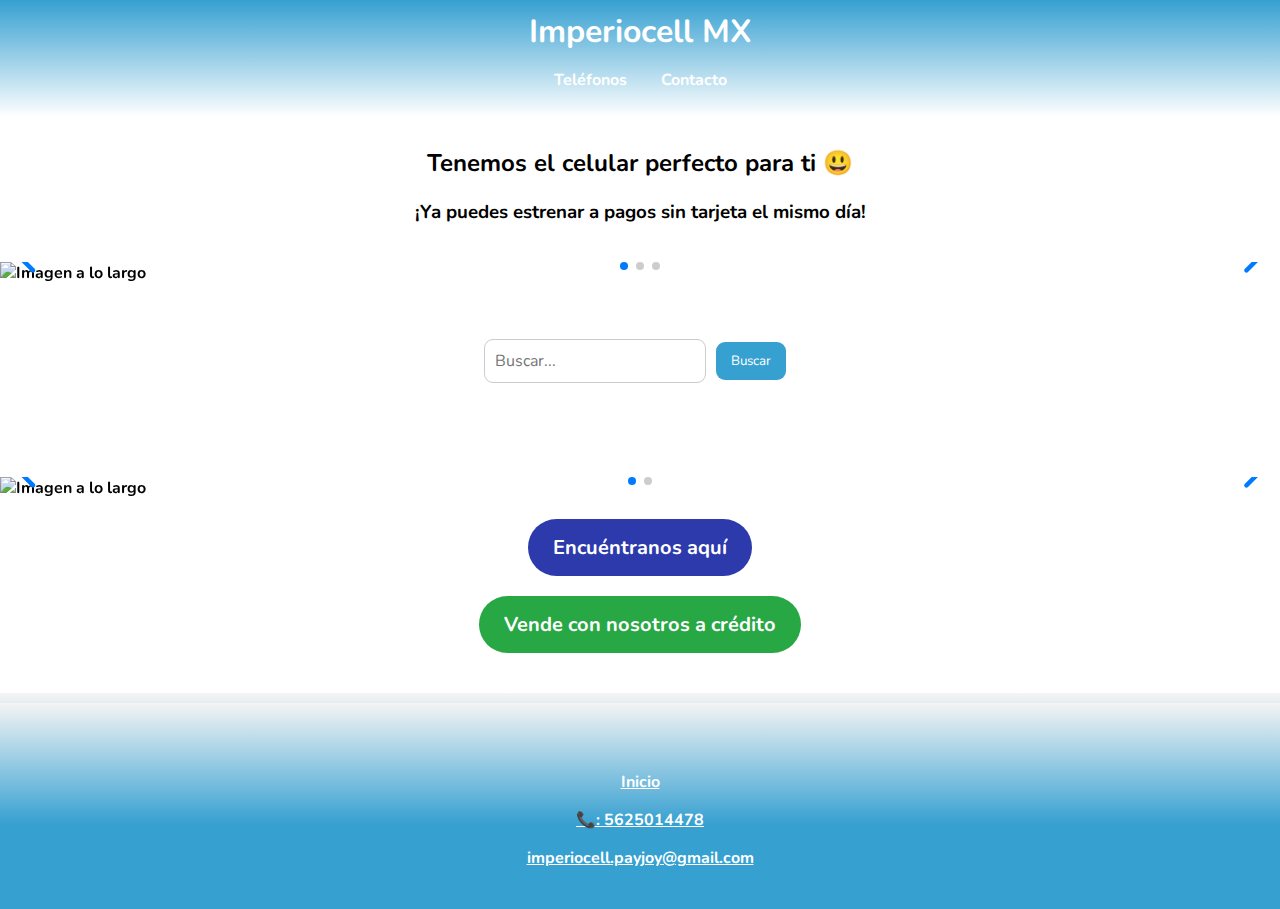
==== index.html @ f52fbfdb "Update index.html" ====
<!DOCTYPE html>
<html lang="es">
<head>
    <link href="https://fonts.googleapis.com/css2?family=Nunito:wght@700&display=swap" rel="stylesheet">
    <meta charset="UTF-8">
    <meta name="viewport" content="width=device-width, initial-scale=1.0">
    <meta name="description" content="Imperiocell MX - Encuentra el celular perfecto a pagos sin tarjeta el mismo día. Imperiocell, Teléfonos de última generación con facilidades de crédito.">
<meta name="keywords" content="Imperiocell, celulares a crédito, compra de celulares, pagos sin tarjeta, celulares baratos, compra de celulares en México, celulares a credito, payjoy, macropay, celulares a paguitos, celulares nuevos, tienda payjoy, amigo paguitos">
    <meta name="google-site-verification" content="SBQQrI0F29ZUx6AE3vaIHreE-2DzUO7g-t5xa1tvx6I" />
<meta name="robots" content="index, follow">
    <title> Imperiocell MX - celulares a credito payjoy </title>
    <link rel="stylesheet" href="styles.css">
    <link rel="stylesheet" href="https://unpkg.com/swiper/swiper-bundle.min.css" />
    <link rel="icon" href="https://raw.githubusercontent.com/imperiocell2023/Imperiocell_mx/main/images/Logo.jpg" type="image/jpeg">
</head>
<body>
<header>
    <div style="flex-grow: 1; text-align: center;">
        <h1>Imperiocell MX</h1>
        <nav>
            <ul>
                <li><a href="#phones">Teléfonos</a></li>
                <li><a href="#contact">Contacto</a></li>
            </ul>
        </nav>
    </div>
</header>
<section id="home">
    <h2>Tenemos el celular perfecto para ti 😃</h2>
    <h3>¡Ya puedes estrenar a pagos sin tarjeta el mismo día!</h3> 
</section>

<script src="https://unpkg.com/swiper/swiper-bundle.min.js"></script>

<div class="swiper-container portada-swiper">
    <div class="swiper-wrapper">
        <div class="swiper-slide">
            <img src="https://raw.githubusercontent.com/imperiocell2023/Imperiocell_mx/main/images/0 portada web%20short.jpg" alt="Imagen a lo largo" class="portada">
        </div>
        <div class="swiper-slide">
            <img src="https://raw.githubusercontent.com/imperiocell2023/Imperiocell_mx/main/images/portada web 2.jpg" alt="Imagen a lo largo" class="portada">
        </div>        
        <div class="swiper-slide">
            <img src="https://raw.githubusercontent.com/imperiocell2023/Imperiocell_mx/main/images/Flyer web.jpg" alt="Imagen a lo largo" class="portada">
        </div>
    </div>
    <div class="swiper-button-next"></div>
    <div class="swiper-button-prev"></div>
    <div class="swiper-pagination"></div>
</div>

<section id="home">
    <div class="search-bar" style="display: flex; justify-content: center; margin: 20px 0;">
        <input type="text" id="searchInput" placeholder="Buscar..." />
        <button id="searchButton">Buscar</button>
    </div>
</section>

<div class="swiper-container phones-swiper">
    <div class="swiper-wrapper" id="phones"></div>
    <div class="swiper-button-next"></div>
    <div class="swiper-button-prev"></div>
    <div class="swiper-pagination"></div>
</div>

<br>
<div class="swiper-container portada-swiper">
    <div class="swiper-wrapper">
        <div class="swiper-slide">
            <img src="https://raw.githubusercontent.com/imperiocell2023/Imperiocell_mx/main/images/0 portada web%20short.jpg" alt="Imagen a lo largo" class="portada">
        </div>
        <div class="swiper-slide">
            <img src="https://raw.githubusercontent.com/imperiocell2023/Imperiocell_mx/main/images/Logo.jpg" alt="Imagen a lo largo" class="portada">
        </div>
    </div>
    <div class="swiper-button-next"></div>
    <div class="swiper-button-prev"></div>
    <div class="swiper-pagination"></div>
</div>

<div style="text-align: center; margin: 20px 0;">
    <a href="https://maps.app.goo.gl/cDCR66WVcdswPPE7A" target="_blank" style="padding: 15px 25px; background-color: #2c3aab; color: white; text-decoration: none; font-size: 20px;display: inline-block;border-radius: 29px;">
        Encuéntranos aquí
    </a>
</div>
<div style="text-align: center; margin: 20px 0;">
    <a href="https://forms.gle/YKPr2wuSFZNuFUg9A" target="_blank" style="padding: 15px 25px; background-color: #28a745; color: white; text-decoration: none; font-size: 20px; display: inline-block; margin-bottom: 20px;border-radius: 29px;">
        Vende con nosotros a crédito
    </a>
</div>
<div id="imageModal" >
    <img id="modalImage" alt="Imagen ampliada del teléfono">
</div>
<script>
    new Swiper('.portada-swiper', {
        loop: true,
        grabCursor: true,
        slidesPerView: 1,
        spaceBetween: 0,
        navigation: { nextEl: '.swiper-button-next', prevEl: '.swiper-button-prev' },
        pagination: { el: '.swiper-pagination', clickable: true },
        autoplay: { delay: 6000, disableOnInteraction: false },
    });

    let phoneSwiper;
    window.addEventListener('load', () => {
        const firstImage = document.querySelector('.portada-swiper .swiper-slide img');
        if (firstImage) {
            const firstImageHeight = firstImage.clientHeight;
            const firstImageWidth = firstImage.clientWidth;

            document.querySelectorAll('.portada-swiper .swiper-slide img').forEach(img => {
                img.style.height = `${firstImageHeight}px`;
                img.style.width = `${firstImageWidth}px`;
                img.style.objectFit = 'fill'; 
            });
        }
    });

    const SHEET_ID = '16RGHwlzDHBQrBP-xjfXtwu58K5myaAAKbigHxCQt2NA';
    const API_KEY = 'AIzaSyA4PH8UdUEs3Xq06ygGNJoGrImVGHGpi5c';
    const RANGE = 'Precios!A2:P22';

    async function obtenerDatosTelefonos() {
        const url = `https://sheets.googleapis.com/v4/spreadsheets/${SHEET_ID}/values/${RANGE}?key=${API_KEY}`;
        const response = await fetch(url);
        const data = await response.json();
        return data.values;
    }

    function generatePhoneCard(telefono) {
        const [marca, modelo, memoria, camara, frontal, precio, enganche, total, semanal, bateria, resolucion, procesador, extras, cargador, precio_web, no] = telefono;
        return `
        <br>
            <div class="phone-card">
                <img src="https://raw.githubusercontent.com/imperiocell2023/Imperiocell_mx/main/images/${modelo.replace(/\s+/g, ' ')}.jpg" alt="${modelo}" style="width: 220px; height: auto; margin-right: 20px;">
                <div class="phone-info" style="flex: 1;">
                    <h2 style="font-size: 1.2em; color: #36a0d1;">${marca} <br> ${modelo}</h2>
                    <p style="font-size: 0.95em; margin: 4px 0;"><strong>Memoria: ${memoria}<br>
                        Cámara: ${camara} Frontal: ${frontal} <br>
                        Batería: ${bateria}</strong></p>
                    <p style="font-size: 0.8em; color: #555;">
                        Resolución: ${resolucion}<br>
                        Cargador: ${cargador}</p>
                    <p style="font-size: 0.95em; margin: 7px 0;color: #28a745;"><strong> ${precio_web}</strong></p>
                    <p style="font-size: 17px; color: #36a0d1;"> A crédito desde:</p>
                    <table style="width: 92%;">
                        <tr>
                            <td align="left" style="color: #28a745;font-size: 15px;">Enganche:<br> ${enganche}</td>
                            <td align="right" style="color: #28a745;font-size: 15px;">Pagos:<br> ${semanal}</td>
                        </tr>
                    </table><br>
                    <button class="buy-button" data-phone="${marca} ${modelo} <br> Memoria: ${memoria} <br> Cámara: ${camara} Frontal: ${frontal} <br> Procesador: ${procesador} <br> Extras: ${extras}"
                        data-price="${precio_web}" data-image="https://raw.githubusercontent.com/imperiocell2023/Imperiocell_mx/main/images/${modelo.replace(/\s+/g, ' ')}.jpg"
                        style="padding: 10px 15px; background-color: #36a0d1; color: white; border: none; border-radius: 5px; cursor: pointer; margin-top:auto;">
                        Comprar
                    </button>
                </div>
            </div><br>`;
    }
    function mostrarTelefonos(telefonos) {
        const phoneSection = document.getElementById('phones');
        phoneSection.innerHTML = ''; 
        for (let i = 0; i < telefonos.length; i += 2) {
            const phoneCards = telefonos.slice(i, i + 2).map(generatePhoneCard).join('');
            phoneSection.innerHTML += `
                <div class="swiper-slide">     
                    <div class="phone-group">
                        ${phoneCards}
                    </div>
                </div>`;
        }
        if (phoneSwiper) phoneSwiper.destroy(true, true);
        phoneSwiper = new Swiper('.phones-swiper', {
            loop: true,
            grabCursor: true,
            slidesPerView: 1, 
            breakpoints: {
                640: { slidesPerView: 1 },
                768: { slidesPerView: 2 },
                1024: { slidesPerView: 3 }
            },
            spaceBetween: 1.1,
            navigation: { nextEl: '.phones-swiper .swiper-button-next', prevEl: '.phones-swiper .swiper-button-prev' },
            pagination: { el: '.phones-swiper .swiper-pagination', clickable: true },
            autoplay: { delay: 11000, disableOnInteraction: false },
        });

        document.querySelectorAll('.buy-button').forEach(button => {
            button.addEventListener('click', function() {
                const phoneName = this.getAttribute('data-phone');
                const phonePrice = this.getAttribute('data-price');
                const phoneImage = this.getAttribute('data-image'); 
                window.location.href = `comprar.html?phone=${encodeURIComponent(phoneName)}&price=${encodeURIComponent(phonePrice)}&image=${encodeURIComponent(phoneImage)}`;
            });
        });
    }

function agregarEventosImagenes() {
    const modal = document.getElementById("imageModal");
    document.querySelectorAll(".phone-card img").forEach(image => {
        image.addEventListener("click", () => {
            document.getElementById("modalImage").src = image.src;
            modal.style.display = "flex";
        });
    });
    modal.addEventListener("click", () => {
        modal.style.display = "none";
    });
}

async function filterPhones() {
    const searchInput = document.getElementById('searchInput').value.toLowerCase();
    const phoneSection = document.getElementById('phones');
    phoneSection.innerHTML = ''; 
    const datos = await obtenerDatosTelefonos();
    const telefonosFiltrados = datos
        .filter(telefono => telefono[15] !== "x") 
        .filter(telefono => {
            const marca = telefono[0].toLowerCase();
            const modelo = telefono[1].toLowerCase();
            return marca.includes(searchInput) || modelo.includes(searchInput);
        });

    if (telefonosFiltrados.length > 0) {
        mostrarTelefonos(telefonosFiltrados);
        agregarEventosImagenes(); // Reanexar eventos de clic a las imágenes tras el filtrado
    } else {
        phoneSection.innerHTML = `<p style="text-align:center;">No se encontraron resultados.</p>`;
    }

    if (phoneSwiper) {
        phoneSwiper.update();
        if (telefonosFiltrados.length > 0) {
            phoneSection.scrollIntoView({ behavior: 'smooth' });
        }
    }
}
document.addEventListener("DOMContentLoaded", () => {
    obtenerDatosTelefonos().then(datos => {
        const telefonosFiltrados = datos.filter(telefono => telefono[15] !== "x");
        mostrarTelefonos(telefonosFiltrados);
        agregarEventosImagenes(); // Asegura que los eventos se agreguen una vez que se generen las tarjetas
    });

    document.getElementById('searchButton').addEventListener('click', filterPhones);
    document.getElementById('searchInput').addEventListener('keydown', event => {
        if (event.key === 'Enter') filterPhones();
    });
});

</script>
<script type="application/ld+json">
{
  "@context": "https://schema.org",
  "@type": "Store",
  "name": "Imperiocell MX",
  "description": "Compra celulares a crédito a crédito en México. Compra celular nuevo con payjoy. Estrena celular a pagos fácil",
  "url": "https://imperiocell.github.io", 
  "logo": "https://raw.githubusercontent.com/imperiocell2023/Imperiocell_mx/main/images/Logo.jpg",
  "contactPoint": {
    "@type": "ContactPoint",
    "telephone": "+52-5625014478",
    "contactType": "Customer Service"
  },
  "sameAs": [
    "https://www.facebook.com/ImperiocellMX",
    "https://instagram.com/ImperiocellMX"
  ]
}

</script>
<footer>
    <section id="contact" style="background: linear-gradient(to top,#36a0d1 38%, #f4f4f4 100%);">
        <div style="text-align: center; margin: 20px 0; color: white;">
            <br>
            <p><a href="#home" style="color: white;">Inicio</a></p>
            <p><a href="https://wa.me/5625014478" target="_blank" style="color: white;"> 📞: 5625014478</a></p>
            <p><a href="mailto:imperiocell.payjoy@gmail.com" target="_blank" style="color: white;">imperiocell.payjoy@gmail.com</a></p>
        </div>
    </section>
</footer>
</body>
</html>
---- styles.css ----
body {
    font-family: 'Nunito', sans-serif;
    font-weight: bold;
    margin: 0;
    padding: 0;
    background-color: #FFFFFF; 
    overflow-x: hidden; /* Oculta el desbordamiento horizontal */
}

header {
    background: linear-gradient(to bottom, #36a0d1, white);
    color: white;
    padding: 10px 0;
    text-align: center;
    display: flex;
    justify-content: space-between;
    align-items: center; /* Asegura que el contenido esté alineado verticalmente */
}

header h1 {
    margin: 0;
    flex-grow: 1; /* Esto asegura que el título tome el espacio restante */
    text-align: center; /* Centra el título horizontalmente */
}

.search-bar {
    display: flex;
    align-items: center;
    margin-left: auto;
    max-width: 100%; /* Evita que el contenedor se salga de la pantalla */
    padding-right: 10px;
}

#searchInput {
    font-family: 'Nunito', sans-serif;
    font-size: 16px;
    padding: 10px;
    border: 1px solid #ccc;
    border-radius: 9px;
    margin-right: 10px;
    width: 100%; /* Para pantallas pequeñas */
    max-width: 200px; /* Limita el ancho del input en pantallas grandes */
}
#searchButton {
    font-family: 'Nunito', sans-serif;
    padding: 10px 15px;
    background-color: #36a0d1;
    color: white;
    border: none;
    border-radius: 9px;
    cursor: pointer;
}
nav ul {
    list-style: none;
    padding: 0;
}
nav ul li {
    display: inline;
    margin: 0 15px;
}
nav ul li a {
    color: white;
    text-decoration: none;
}

section {
    padding: 10px;
    text-align: center;
}

.swiper-container {
    position: relative; /* Asegúrate de que el contenedor esté posicionado correctamente */
width: 100%;
    height: 100%;
    margin-top: 8.3px; 
    margin-bottom: 8.3px; 
    overflow: hidden; 
}

.swiper-button-next, .swiper-button-prev {
    color: #36a0d1; 
    top: 50%; /* Alinea verticalmente en el centro del contenedor */
    transform: translateY(-50%); /* Ajusta la posición */
    z-index: 10; /* Asegura que las flechas estén por encima de otras capas */
    visibility: visible; /* Ocultarlas inicialmente, se cambiará según la búsqueda */
}
.swiper-pagination {
    position: absolute; /* Posiciona los puntos de paginación en relación al contenedor */
    bottom: 10px; /* Ajusta la distancia desde la parte inferior del carrusel */
    left: 50%; /* Centra horizontalmente los puntos */
    transform: translateX(-50%); /* Ajusta el desplazamiento para centrar */
}
.swiper-pagination-bullet {
    background: #36a0d1; /* Color del punto */
    opacity: 0.7; /* Opacidad del punto */
}
.swiper-pagination-bullet-active {
    opacity: 0.92; /* Opacidad del punto activo */
}

.swiper-slide img {
    width: 100%;
    height: auto;
    object-fit: cover;  /* Asegura que las imágenes se ajusten bien al contenedor */
}

.phone-group {
display: flex;
justify-content:space-between;
margin-top: 44px;
margin-bottom: 44px;
gap: 11px; /* Ajusta este valor para reducir el espacio entre los grupos */
padding: 0 11px; /* Ajusta este valor para definir el espacio entre el borde de la pantalla y los grupos */
}

.phone-card {
    background-color: white;
    border-radius: 29px;
    margin: 5px auto;
    padding: 15px;
    display: flex;
    align-items: flex-start;
    justify-content: space-between;
    flex-wrap: wrap;
    text-align: left;
    width: 48%;
    max-width: 75%;
    box-sizing: border-box;
    box-shadow: 0px 4px 12px rgba(0, 0, 330, 0.38);
    transition: transform 0.3s ease, box-shadow 0.3s ease; /* Añadimos una transición suave */
    cursor: pointer;
    position: relative; /* Mantener la posición relativa */
}
.phone-card:hover {
    transform: scale(1.088); /* Efecto de zoom al pasar el cursor */
    z-index: 10; /* Solo elevamos el z-index sin cambiar la posición */

}
.phone-card img {
    width: 100%;  /* Asegura que la imagen tome todo el ancho disponible */
    margin-bottom: 10px;  /* Añade un pequeño margen debajo de la imagen */
    max-width: 100%;  /* Evita que la imagen sea más ancha que el contenedor */
    height: auto;  /* Mantiene la proporción correcta de la imagen */
}
.phone-info {
    margin-left: 0;  /* Remueve el margen izquierdo para pantallas pequeñas */
    text-align: center;  /* Centra el texto en pantallas pequeñas */
    max-width: 100%;  /* Asegura que el texto no exceda el ancho */
}

.phone-card button {
    background-color: #333;
    color: white;
    padding: 10px 20px;
    border: none;
    cursor: pointer;
    margin-top: auto; /* Hace que el botón se mantenga alineado al final */
    display: block;
    width: 100%; /* Asegura que el botón ocupe todo el ancho disponible */
    box-sizing: border-box; /* Incluye el padding dentro del ancho del botón */
    border-radius: 22px;
}

.phone-card button:hover {
    background-color: #555;
}

@media (max-width: 768px) {
    .swiper-slide img {
        height: 100%; /* Ajustar la altura para pantallas pequeñas */
    }
    .phone-group {
display: flex;
justify-content:space-between;
margin-top: 44px;
margin-bottom: 44px;
gap: 11px; /* Ajusta este valor para reducir el espacio entre los grupos */
padding: 0 11px; /* Ajusta este valor para definir el espacio entre el borde de la pantalla y los grupos */
}

    .phone-card {
        flex-direction: column;  /* Apila la imagen y el texto verticalmente en pantallas pequeñas */
        text-align: center;  /* Centra todo en pantallas pequeñas */
        width: 100%;  /* Asegura que la tarjeta tome todo el ancho disponible */
    }

    .phone-card img {
        margin-bottom: 10px;  /* Añade un pequeño margen debajo de la imagen */
    }

    .phone-info {
        margin-left: 0;  /* Remueve el margen izquierdo para pantallas pequeñas */
        text-align: center;  /* Centra el texto en pantallas pequeñas */
        max-width: 100%;  /* Asegura que el texto no exceda el ancho */
    }
}

#imageModal {
    display: none; /* Oculto inicialmente */
    position: fixed;
    top: 0;
    left: 0;
    width: 100%;
    height: 100%;
    background: rgba(0, 0, 0, 0.77); /* Fondo oscuro */
    align-items: center;
    justify-content: center;
    z-index: 1000; /* Asegura que esté encima de otros elementos */
}

#modalImage {
    max-width: 90%; /* Tamaño máximo para que no se salga de la pantalla */
    max-height: 90%;
    border-radius: 29px;
    cursor: pointer;
}

button {
    margin: 20px 0; /* Asegura un margen uniforme */
    border-radius: 22px;
}

button:hover {
    background-color: #555;
}

footer {
    margin-top: 0;
    position: relative;
    bottom: 0;
    width: 100%;
    background: linear-gradient(to top, #36a0d1 38%, #f4f4f4 100%);
    padding: 10px 0;
}
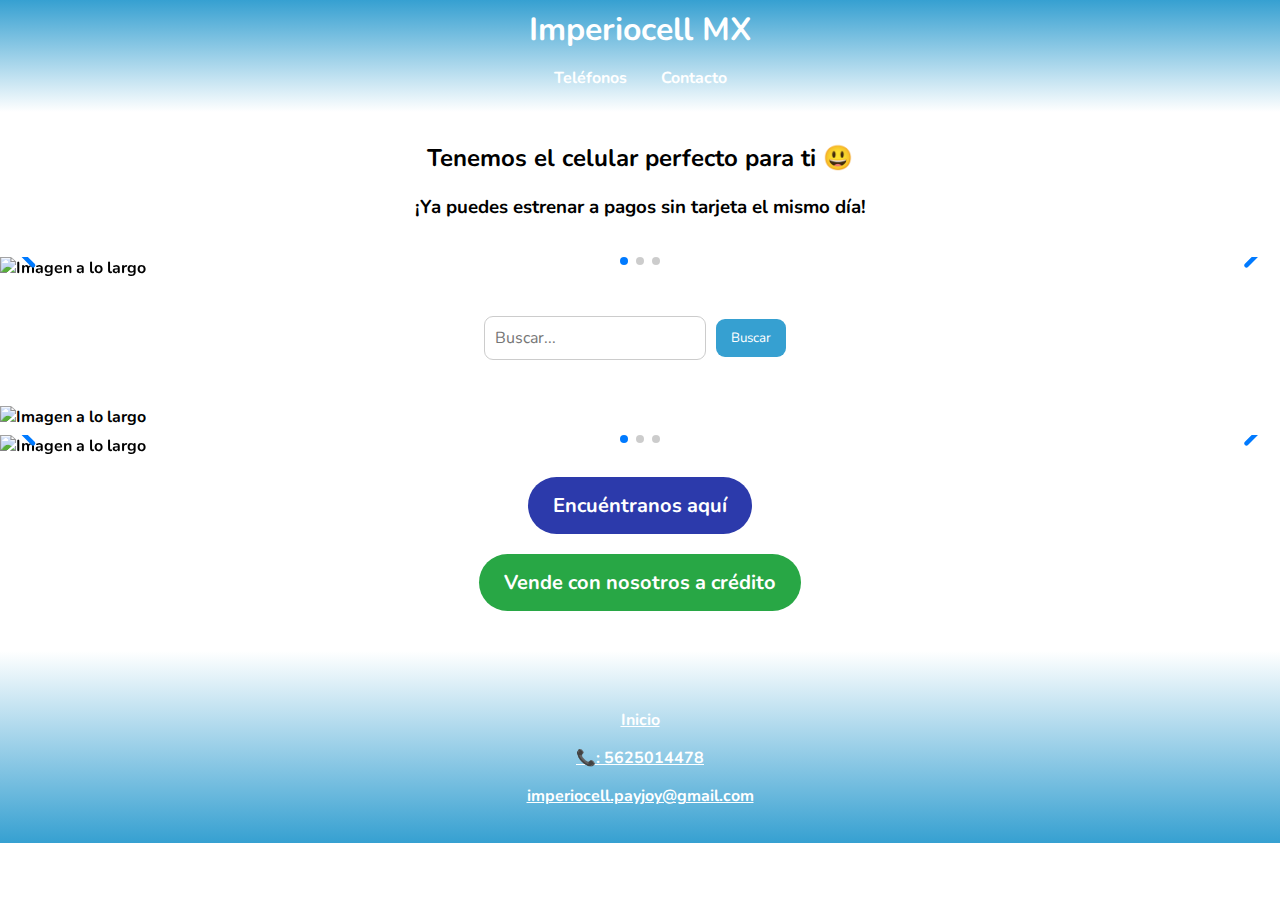
==== commit 75c7d3ad: "Update index.html" ====
--- a/index.html
+++ b/index.html
@@ -35,13 +35,13 @@
 <div class="swiper-container portada-swiper">
     <div class="swiper-wrapper">
         <div class="swiper-slide">
-            <img src="https://raw.githubusercontent.com/imperiocell2023/Imperiocell_mx/main/images/0 portada web%20short.jpg" alt="Imagen a lo largo" class="portada">
-        </div>
-        <div class="swiper-slide">
-            <img src="https://raw.githubusercontent.com/imperiocell2023/Imperiocell_mx/main/images/portada web 2.jpg" alt="Imagen a lo largo" class="portada">
+            <img src="https://raw.githubusercontent.com/imperiocell2023/Imperiocell_mx/main/images/0 portada web.jpg" alt="Imagen a lo largo" class="portada">
+        </div>
+        <div class="swiper-slide">
+            <img src="https://raw.githubusercontent.com/imperiocell2023/Imperiocell_mx/main/images/0 portada web 2.jpg" alt="Imagen a lo largo" class="portada">
         </div>        
         <div class="swiper-slide">
-            <img src="https://raw.githubusercontent.com/imperiocell2023/Imperiocell_mx/main/images/Flyer web.jpg" alt="Imagen a lo largo" class="portada">
+            <img src="https://raw.githubusercontent.com/imperiocell2023/Imperiocell_mx/main/images/0 Flyer web.jpg" alt="Imagen a lo largo" class="portada">
         </div>
     </div>
     <div class="swiper-button-next"></div>
@@ -62,15 +62,19 @@
     <div class="swiper-button-prev"></div>
     <div class="swiper-pagination"></div>
 </div>
-
-<br>
+        <div>
+            <img src="https://raw.githubusercontent.com/imperiocell2023/Imperiocell_mx/main/images/0Marcas.jpg" alt="Imagen a lo largo" class="portada">
+        </div>
 <div class="swiper-container portada-swiper">
     <div class="swiper-wrapper">
         <div class="swiper-slide">
-            <img src="https://raw.githubusercontent.com/imperiocell2023/Imperiocell_mx/main/images/0 portada web%20short.jpg" alt="Imagen a lo largo" class="portada">
-        </div>
-        <div class="swiper-slide">
-            <img src="https://raw.githubusercontent.com/imperiocell2023/Imperiocell_mx/main/images/Logo.jpg" alt="Imagen a lo largo" class="portada">
+            <img src="https://raw.githubusercontent.com/imperiocell2023/Imperiocell_mx/main/images/0Formas de pago.jpg" alt="Imagen a lo largo" class="portada">
+        </div>
+        <div class="swiper-slide">
+            <img src="https://raw.githubusercontent.com/imperiocell2023/Imperiocell_mx/main/images/0Marcas img.jpg" alt="Imagen a lo largo" class="portada">
+        </div>        
+        <div class="swiper-slide">
+            <img src="https://raw.githubusercontent.com/imperiocell2023/Imperiocell_mx/main/images/0 Logo.jpg" alt="Imagen a lo largo" class="portada">
         </div>
     </div>
     <div class="swiper-button-next"></div>
@@ -151,8 +155,7 @@
                         </tr>
                     </table><br>
                     <button class="buy-button" data-phone="${marca} ${modelo} <br> Memoria: ${memoria} <br> Cámara: ${camara} Frontal: ${frontal} <br> Procesador: ${procesador} <br> Extras: ${extras}"
-                        data-price="${precio_web}" data-image="https://raw.githubusercontent.com/imperiocell2023/Imperiocell_mx/main/images/${modelo.replace(/\s+/g, ' ')}.jpg"
-                        style="padding: 10px 15px; background-color: #36a0d1; color: white; border: none; border-radius: 5px; cursor: pointer; margin-top:auto;">
+                        data-price="${precio_web}" data-image="https://raw.githubusercontent.com/imperiocell2023/Imperiocell_mx/main/images/${modelo.replace(/\s+/g, ' ')}.jpg">
                         Comprar
                     </button>
                 </div>
@@ -180,7 +183,7 @@
                 768: { slidesPerView: 2 },
                 1024: { slidesPerView: 3 }
             },
-            spaceBetween: 1.1,
+            spaceBetween: 0.88,
             navigation: { nextEl: '.phones-swiper .swiper-button-next', prevEl: '.phones-swiper .swiper-button-prev' },
             pagination: { el: '.phones-swiper .swiper-pagination', clickable: true },
             autoplay: { delay: 11000, disableOnInteraction: false },
@@ -271,8 +274,8 @@
 
 </script>
 <footer>
-    <section id="contact" style="background: linear-gradient(to top,#36a0d1 38%, #f4f4f4 100%);">
-        <div style="text-align: center; margin: 20px 0; color: white;">
+    <section id="contact" >
+        <div style="text-align: center; color: white;">
             <br>
             <p><a href="#home" style="color: white;">Inicio</a></p>
             <p><a href="https://wa.me/5625014478" target="_blank" style="color: white;"> 📞: 5625014478</a></p>
--- a/styles.css
+++ b/styles.css
@@ -10,7 +10,7 @@
 header {
     background: linear-gradient(to bottom, #36a0d1, white);
     color: white;
-    padding: 10px 0;
+    padding: 7.7px 0;
     text-align: center;
     display: flex;
     justify-content: space-between;
@@ -22,7 +22,11 @@
     flex-grow: 1; /* Esto asegura que el título tome el espacio restante */
     text-align: center; /* Centra el título horizontalmente */
 }
-
+.portada {
+    object-fit: cover;         /* Recorta la imagen para ajustarse a las dimensiones */
+    max-height: 74vh;
+    object-fit: cover;
+}
 .search-bar {
     display: flex;
     align-items: center;
@@ -72,11 +76,10 @@
     position: relative; /* Asegúrate de que el contenedor esté posicionado correctamente */
 width: 100%;
     height: 100%;
-    margin-top: 8.3px; 
-    margin-bottom: 8.3px; 
+    margin-top: 7.7px; 
+    margin-bottom: 7.7px; 
     overflow: hidden; 
 }
-
 .swiper-button-next, .swiper-button-prev {
     color: #36a0d1; 
     top: 50%; /* Alinea verticalmente en el centro del contenedor */
@@ -109,8 +112,8 @@
 justify-content:space-between;
 margin-top: 44px;
 margin-bottom: 44px;
-gap: 11px; /* Ajusta este valor para reducir el espacio entre los grupos */
-padding: 0 11px; /* Ajusta este valor para definir el espacio entre el borde de la pantalla y los grupos */
+gap: 9.2px; /* Ajusta este valor para reducir el espacio entre los grupos */
+padding: 0 7.7px; /* Ajusta este valor para definir el espacio entre el borde de la pantalla y los grupos */
 }
 
 .phone-card {
@@ -126,13 +129,13 @@
     width: 48%;
     max-width: 75%;
     box-sizing: border-box;
-    box-shadow: 0px 4px 12px rgba(0, 0, 330, 0.38);
+    box-shadow: 0px 4px 12px rgba(0, 0, 330, 0.44);
     transition: transform 0.3s ease, box-shadow 0.3s ease; /* Añadimos una transición suave */
     cursor: pointer;
     position: relative; /* Mantener la posición relativa */
 }
 .phone-card:hover {
-    transform: scale(1.088); /* Efecto de zoom al pasar el cursor */
+    transform: scale(1.10); /* Efecto de zoom al pasar el cursor */
     z-index: 10; /* Solo elevamos el z-index sin cambiar la posición */
 
 }
@@ -148,8 +151,8 @@
     max-width: 100%;  /* Asegura que el texto no exceda el ancho */
 }
 
-.phone-card button {
-    background-color: #333;
+.buy-button {
+    background-color: #36a0d1;
     color: white;
     padding: 10px 20px;
     border: none;
@@ -158,11 +161,11 @@
     display: block;
     width: 100%; /* Asegura que el botón ocupe todo el ancho disponible */
     box-sizing: border-box; /* Incluye el padding dentro del ancho del botón */
-    border-radius: 22px;
-}
-
-.phone-card button:hover {
-    background-color: #555;
+    border-radius: 11px;
+}
+
+.buy-button:hover {
+    background-color: #2d8cb9;
 }
 
 @media (max-width: 768px) {
@@ -174,8 +177,8 @@
 justify-content:space-between;
 margin-top: 44px;
 margin-bottom: 44px;
-gap: 11px; /* Ajusta este valor para reducir el espacio entre los grupos */
-padding: 0 11px; /* Ajusta este valor para definir el espacio entre el borde de la pantalla y los grupos */
+gap: 9.2px; /* Ajusta este valor para reducir el espacio entre los grupos */
+padding: 0 7.7px; /* Ajusta este valor para definir el espacio entre el borde de la pantalla y los grupos */
 }
 
     .phone-card {
@@ -211,17 +214,8 @@
 #modalImage {
     max-width: 90%; /* Tamaño máximo para que no se salga de la pantalla */
     max-height: 90%;
-    border-radius: 29px;
-    cursor: pointer;
-}
-
-button {
-    margin: 20px 0; /* Asegura un margen uniforme */
-    border-radius: 22px;
-}
-
-button:hover {
-    background-color: #555;
+    border-radius: 33px;
+    cursor: pointer;
 }
 
 footer {
@@ -229,6 +223,6 @@
     position: relative;
     bottom: 0;
     width: 100%;
-    background: linear-gradient(to top, #36a0d1 38%, #f4f4f4 100%);
+    background: linear-gradient(to top, #36a0d1, white);
     padding: 10px 0;
 }
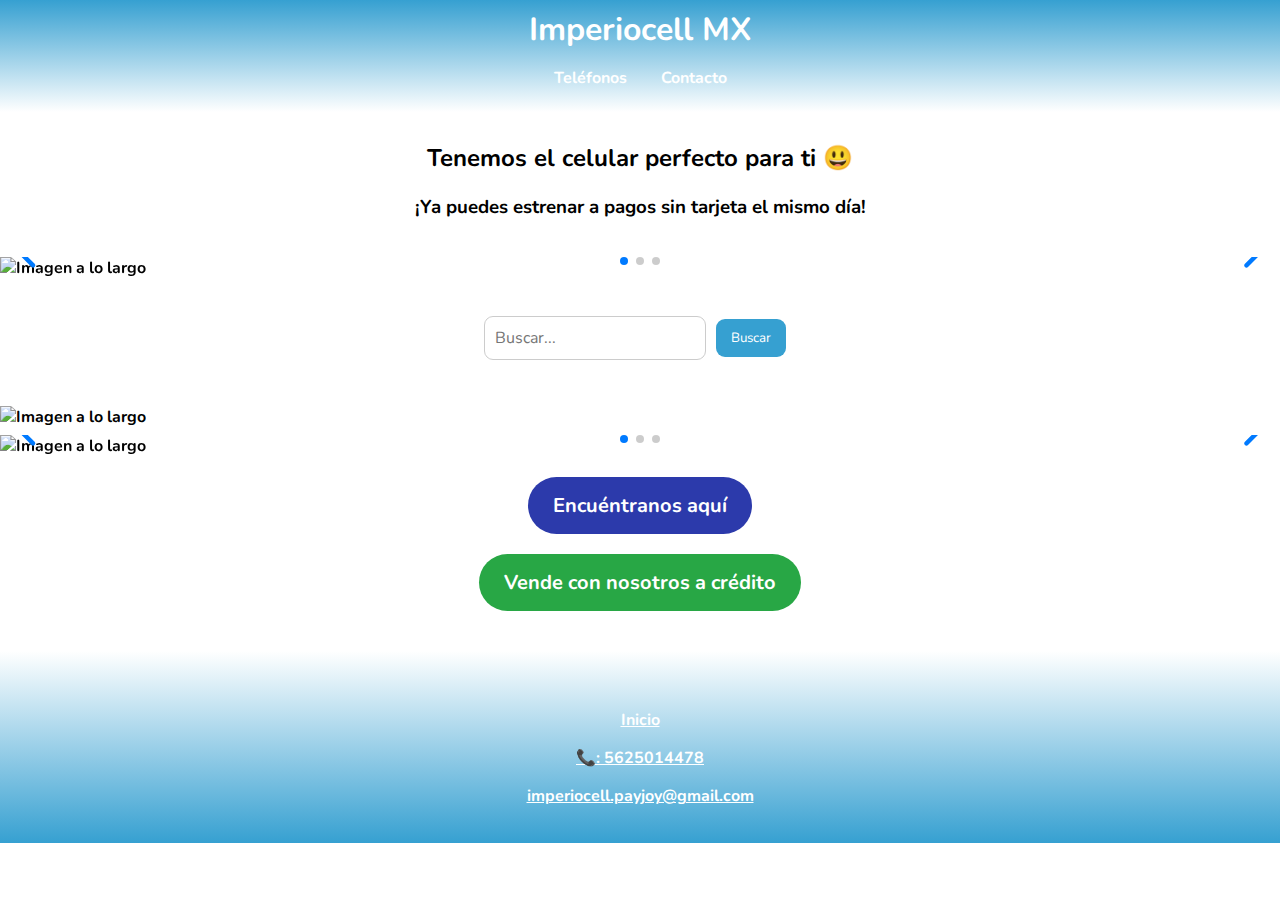
==== commit c2a5a441: "Actualizar index.html" ====
--- a/index.html
+++ b/index.html
@@ -63,7 +63,8 @@
     <div class="swiper-pagination"></div>
 </div>
         <div>
-            <img src="https://raw.githubusercontent.com/imperiocell2023/Imperiocell_mx/main/images/0Marcas.jpg" alt="Imagen a lo largo" class="portada">
+            <img src="https://raw.githubusercontent.com/imperiocell2023/Imperiocell_mx/main/images/0Marcas.jpg"  style="max-width: 100%;"
+alt="Imagen a lo largo" class="portada">
         </div>
 <div class="swiper-container portada-swiper">
     <div class="swiper-wrapper">
--- a/styles.css
+++ b/styles.css
@@ -6,7 +6,10 @@
     background-color: #FFFFFF; 
     overflow-x: hidden; /* Oculta el desbordamiento horizontal */
 }
-
+div {
+  max-width: 100%;
+  overflow: hidden; /* Opcional: si hay contenido adicional */
+}
 header {
     background: linear-gradient(to bottom, #36a0d1, white);
     color: white;
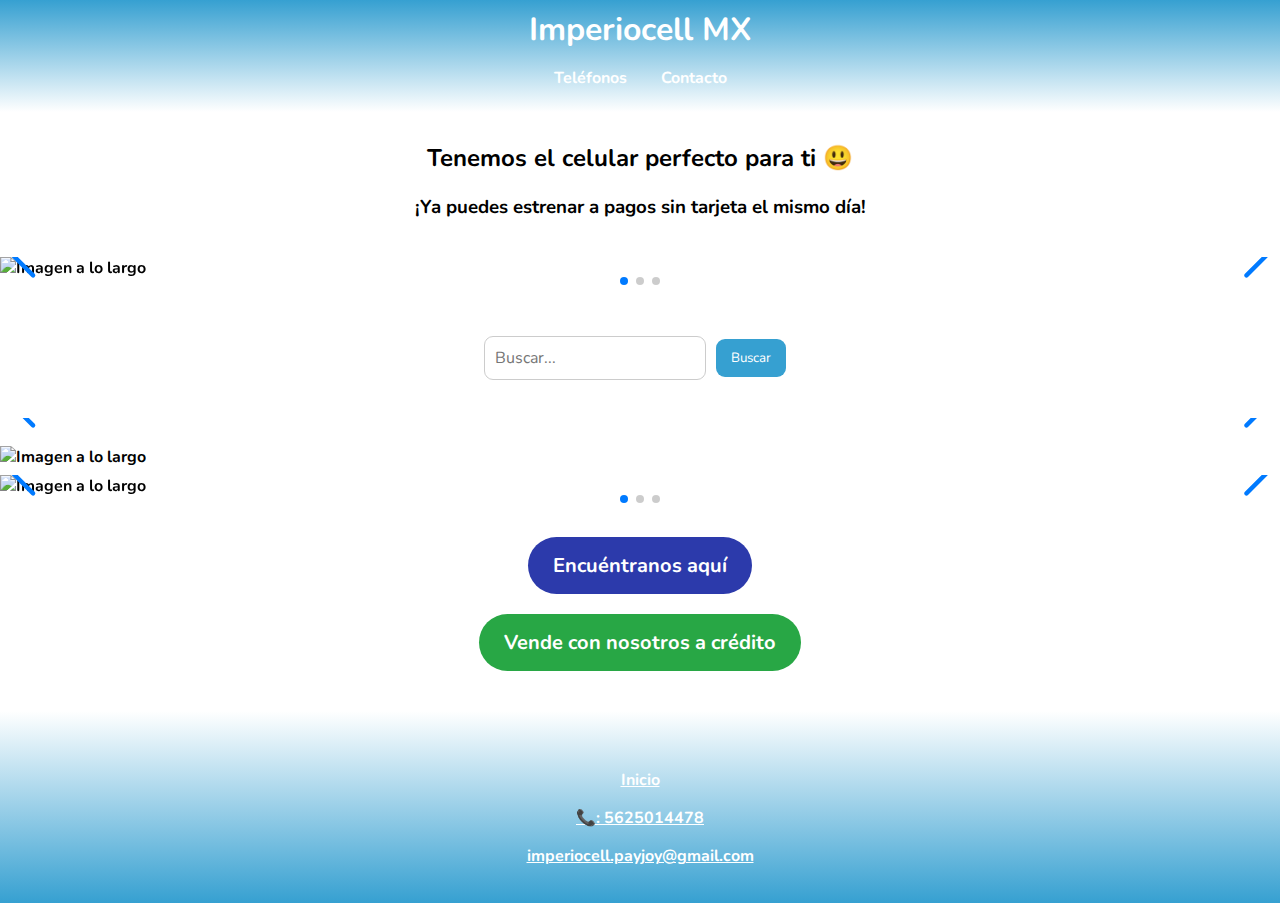
==== commit 69d8ad80: "Update index.html" ====
--- a/index.html
+++ b/index.html
@@ -12,6 +12,14 @@
     <link rel="stylesheet" href="styles.css">
     <link rel="stylesheet" href="https://unpkg.com/swiper/swiper-bundle.min.css" />
     <link rel="icon" href="https://raw.githubusercontent.com/imperiocell2023/Imperiocell_mx/main/images/Logo.jpg" type="image/jpeg">
+    <!-- Google Analytics -->
+<script async src="https://www.googletagmanager.com/gtag/js?id=G-XXXXXXX"></script>
+<script>
+  window.dataLayer = window.dataLayer || [];
+  function gtag(){dataLayer.push(arguments);}
+  gtag('js', new Date());
+  gtag('config', 'G-XXXXXXX');
+</script>
 </head>
 <body>
 <header>
@@ -63,7 +71,7 @@
     <div class="swiper-pagination"></div>
 </div>
         <div>
-            <img src="https://raw.githubusercontent.com/imperiocell2023/Imperiocell_mx/main/images/0Marcas.jpg"  style="max-width: 100%;"
+            <img src="https://raw.githubusercontent.com/imperiocell2023/Imperiocell_mx/main/images/0Marcas.jpg"  style="max-width: 100%;"
 alt="Imagen a lo largo" class="portada">
         </div>
 <div class="swiper-container portada-swiper">
@@ -136,23 +144,22 @@
     function generatePhoneCard(telefono) {
         const [marca, modelo, memoria, camara, frontal, precio, enganche, total, semanal, bateria, resolucion, procesador, extras, cargador, precio_web, no] = telefono;
         return `
-        <br>
             <div class="phone-card">
                 <img src="https://raw.githubusercontent.com/imperiocell2023/Imperiocell_mx/main/images/${modelo.replace(/\s+/g, ' ')}.jpg" alt="${modelo}" style="width: 220px; height: auto; margin-right: 20px;">
                 <div class="phone-info" style="flex: 1;">
                     <h2 style="font-size: 1.2em; color: #36a0d1;">${marca} <br> ${modelo}</h2>
-                    <p style="font-size: 0.95em; margin: 4px 0;"><strong>Memoria: ${memoria}<br>
-                        Cámara: ${camara} Frontal: ${frontal} <br>
+                    <p style="font-size: 0.88em; margin: 4px 0;"><strong>Memoria: ${memoria}<br>
+                        Cámara: ${camara}  <br> Frontal: ${frontal} <br>
                         Batería: ${bateria}</strong></p>
-                    <p style="font-size: 0.8em; color: #555;">
+                    <p style="font-size: 0.77em; color: #555;">
                         Resolución: ${resolucion}<br>
                         Cargador: ${cargador}</p>
-                    <p style="font-size: 0.95em; margin: 7px 0;color: #28a745;"><strong> ${precio_web}</strong></p>
-                    <p style="font-size: 17px; color: #36a0d1;"> A crédito desde:</p>
+                    <p style="font-size: 0.92em; margin: 7px 0;color: #28a745;"><strong> ${precio_web}</strong></p>
+                    <p style="font-size: 15px; color: #36a0d1;"> A crédito desde:</p>
                     <table style="width: 92%;">
                         <tr>
-                            <td align="left" style="color: #28a745;font-size: 15px;">Enganche:<br> ${enganche}</td>
-                            <td align="right" style="color: #28a745;font-size: 15px;">Pagos:<br> ${semanal}</td>
+                            <td align="left" style="color: #28a745;font-size: 14px;">Enganche:<br> ${enganche}</td>
+                            <td align="right" style="color: #28a745;font-size: 14px;">Pagos:<br> ${semanal}</td>
                         </tr>
                     </table><br>
                     <button class="buy-button" data-phone="${marca} ${modelo} <br> Memoria: ${memoria} <br> Cámara: ${camara} Frontal: ${frontal} <br> Procesador: ${procesador} <br> Extras: ${extras}"
@@ -160,7 +167,7 @@
                         Comprar
                     </button>
                 </div>
-            </div><br>`;
+            </div>`;
     }
     function mostrarTelefonos(telefonos) {
         const phoneSection = document.getElementById('phones');
--- a/styles.css
+++ b/styles.css
@@ -5,10 +5,6 @@
     padding: 0;
     background-color: #FFFFFF; 
     overflow-x: hidden; /* Oculta el desbordamiento horizontal */
-}
-div {
-  max-width: 100%;
-  overflow: hidden; /* Opcional: si hay contenido adicional */
 }
 header {
     background: linear-gradient(to bottom, #36a0d1, white);
@@ -82,6 +78,8 @@
     margin-top: 7.7px; 
     margin-bottom: 7.7px; 
     overflow: hidden; 
+    padding-bottom: 20px; /* Da espacio extra al final del carrusel */
+
 }
 .swiper-button-next, .swiper-button-prev {
     color: #36a0d1; 
@@ -92,7 +90,7 @@
 }
 .swiper-pagination {
     position: absolute; /* Posiciona los puntos de paginación en relación al contenedor */
-    bottom: 10px; /* Ajusta la distancia desde la parte inferior del carrusel */
+    bottom: 5px; /* Ajusta la distancia desde la parte inferior del carrusel */
     left: 50%; /* Centra horizontalmente los puntos */
     transform: translateX(-50%); /* Ajusta el desplazamiento para centrar */
 }
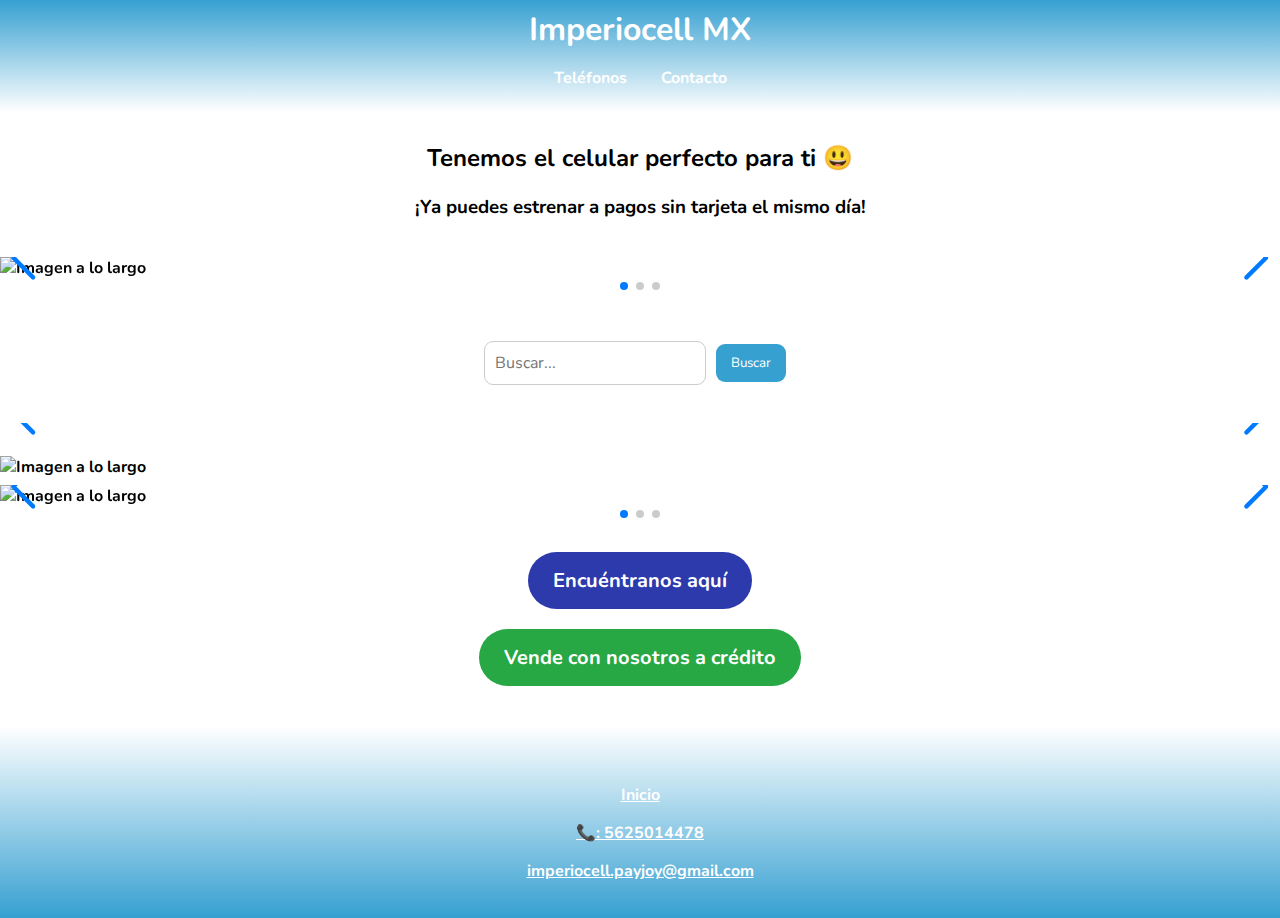
==== commit cbd58d71: "Actualizar index.html" ====
--- a/index.html
+++ b/index.html
@@ -147,13 +147,13 @@
             <div class="phone-card">
                 <img src="https://raw.githubusercontent.com/imperiocell2023/Imperiocell_mx/main/images/${modelo.replace(/\s+/g, ' ')}.jpg" alt="${modelo}" style="width: 220px; height: auto; margin-right: 20px;">
                 <div class="phone-info" style="flex: 1;">
-                    <h2 style="font-size: 1.2em; color: #36a0d1;">${marca} <br> ${modelo}</h2>
-                    <p style="font-size: 0.88em; margin: 4px 0;"><strong>Memoria: ${memoria}<br>
+                    <h2 style="font-size: 0.99em; color: #36a0d1;">${marca} <br> ${modelo}</h2>
+                    <p style="font-size: 0.88em; margin: 4px 0;"><strong>Memoria(RAM/ROM): ${memoria}<br>
                         Cámara: ${camara}  <br> Frontal: ${frontal} <br>
                         Batería: ${bateria}</strong></p>
-                    <p style="font-size: 0.77em; color: #555;">
-                        Resolución: ${resolucion}<br>
-                        Cargador: ${cargador}</p>
+                    <p style="font-size: 0.65em; color: #555;">
+                        Calidad: ${resolucion}<br>
+                        Carga: ${cargador}</p>
                     <p style="font-size: 0.92em; margin: 7px 0;color: #28a745;"><strong> ${precio_web}</strong></p>
                     <p style="font-size: 15px; color: #36a0d1;"> A crédito desde:</p>
                     <table style="width: 92%;">
@@ -162,7 +162,7 @@
                             <td align="right" style="color: #28a745;font-size: 14px;">Pagos:<br> ${semanal}</td>
                         </tr>
                     </table><br>
-                    <button class="buy-button" data-phone="${marca} ${modelo} <br> Memoria: ${memoria} <br> Cámara: ${camara} Frontal: ${frontal} <br> Procesador: ${procesador} <br> Extras: ${extras}"
+                    <button class="buy-button" data-phone="${marca} ${modelo} <br> Memoria(RAM/ROM): ${memoria} <br> Cámara: ${camara} Frontal: ${frontal} <br> Procesador: ${procesador} <br> Extras: ${extras}"
                         data-price="${precio_web}" data-image="https://raw.githubusercontent.com/imperiocell2023/Imperiocell_mx/main/images/${modelo.replace(/\s+/g, ' ')}.jpg">
                         Comprar
                     </button>
--- a/styles.css
+++ b/styles.css
@@ -78,7 +78,7 @@
     margin-top: 7.7px; 
     margin-bottom: 7.7px; 
     overflow: hidden; 
-    padding-bottom: 20px; /* Da espacio extra al final del carrusel */
+    padding-bottom: 25px; /* Da espacio extra al final del carrusel */
 
 }
 .swiper-button-next, .swiper-button-prev {
@@ -111,9 +111,9 @@
 .phone-group {
 display: flex;
 justify-content:space-between;
-margin-top: 44px;
-margin-bottom: 44px;
-gap: 9.2px; /* Ajusta este valor para reducir el espacio entre los grupos */
+margin-top: 38px;
+margin-bottom: 38px;
+gap: 7.4px; /* Ajusta este valor para reducir el espacio entre los grupos */
 padding: 0 7.7px; /* Ajusta este valor para definir el espacio entre el borde de la pantalla y los grupos */
 }
 
@@ -136,7 +136,7 @@
     position: relative; /* Mantener la posición relativa */
 }
 .phone-card:hover {
-    transform: scale(1.10); /* Efecto de zoom al pasar el cursor */
+    transform: scale(1.088); /* Efecto de zoom al pasar el cursor */
     z-index: 10; /* Solo elevamos el z-index sin cambiar la posición */
 
 }
@@ -176,9 +176,9 @@
     .phone-group {
 display: flex;
 justify-content:space-between;
-margin-top: 44px;
-margin-bottom: 44px;
-gap: 9.2px; /* Ajusta este valor para reducir el espacio entre los grupos */
+margin-top: 38px;
+margin-bottom: 38px;
+gap: 7.4px; /* Ajusta este valor para reducir el espacio entre los grupos */
 padding: 0 7.7px; /* Ajusta este valor para definir el espacio entre el borde de la pantalla y los grupos */
 }
 
